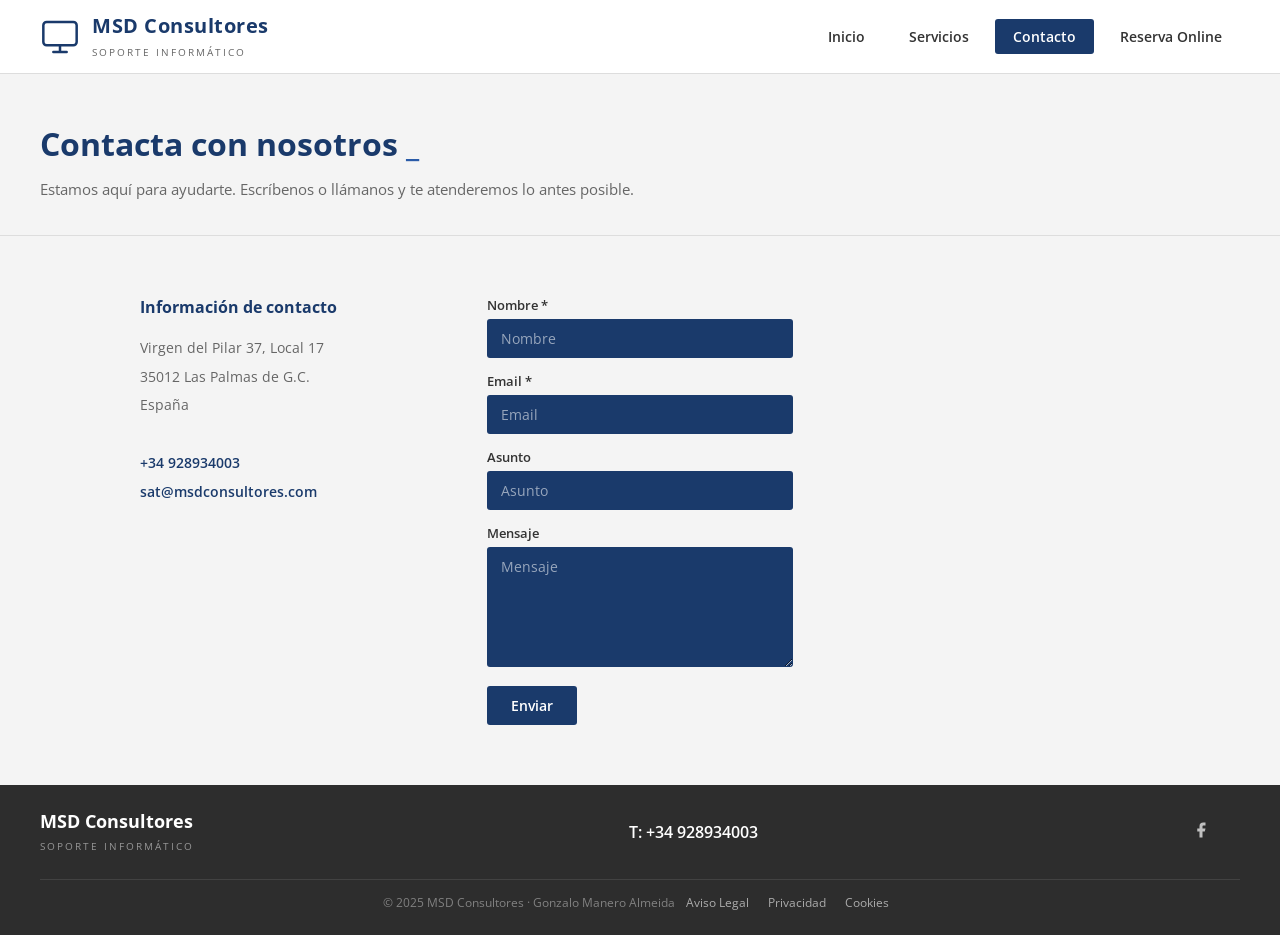
==== contacto.html @ 96a4a4f1 "Migración de msdconsultores.com de Wix a GitHub Pages Web estática HTML/CSS/JS con todas las páginas" ====
<!DOCTYPE html>
<html lang="es">
<head>
  <meta charset="UTF-8" />
  <meta name="viewport" content="width=device-width, initial-scale=1.0" />
  <title>Contacto | MSD Consultores — Las Palmas de Gran Canaria</title>
  <meta name="description" content="Contacta con MSD Consultores. Soporte técnico e informático para empresas en Las Palmas. Virgen del Pilar 37 Local 17, 35012 Las Palmas. Tel: +34 928934003." />
  <meta name="robots" content="index, follow" />
  <link rel="canonical" href="https://www.msdconsultores.com/contacto.html" />
  <link rel="preconnect" href="https://fonts.googleapis.com" />
  <link rel="preconnect" href="https://fonts.gstatic.com" crossorigin />
  <link href="https://fonts.googleapis.com/css2?family=Open+Sans:wght@400;600;700&display=swap" rel="stylesheet" />
  <link rel="stylesheet" href="css/style.css" />
</head>
<body>

  <!-- NAVBAR -->
  <nav class="navbar" role="navigation" aria-label="Navegación principal">
    <a href="index.html" class="navbar-brand" aria-label="MSD Consultores inicio">
      <svg xmlns="http://www.w3.org/2000/svg" viewBox="0 0 24 24" fill="none" stroke="currentColor" stroke-width="1.5" stroke-linecap="round" stroke-linejoin="round" aria-hidden="true">
        <rect x="2" y="3" width="20" height="14" rx="2"/><path d="M8 21h8M12 17v4"/>
      </svg>
      <div class="brand-text">
        <h1>MSD Consultores</h1>
        <span>Soporte Informático</span>
      </div>
    </a>
    <button class="hamburger" aria-label="Abrir menú">
      <span></span><span></span><span></span>
    </button>
    <div class="nav-links">
      <a href="index.html">Inicio</a>
      <a href="servicios.html">Servicios</a>
      <a href="contacto.html" class="active">Contacto</a>
      <a href="reserva.html">Reserva Online</a>
    </div>
  </nav>

  <!-- PAGE HEADER -->
  <header class="page-header">
    <h1>Contacta con nosotros</h1>
    <p>Estamos aquí para ayudarte. Escríbenos o llámanos y te atenderemos lo antes posible.</p>
  </header>

  <!-- CONTACT SECTION -->
  <section class="section section-gray" aria-label="Información de contacto y formulario">
    <div class="contact-grid">

      <!-- INFO -->
      <div class="contact-info">
        <h3>Información de contacto</h3>
        <p>
          Virgen del Pilar 37, Local 17<br />
          35012 Las Palmas de G.C.<br />
          España<br /><br />
          <a href="tel:+34928934003">+34 928934003</a><br />
          <a href="mailto:sat@msdconsultores.com">sat@msdconsultores.com</a>
        </p>
      </div>

      <!-- FORM -->
      <div>
        <form id="contact-form" action="https://formspree.io/f/REPLACE_WITH_YOUR_FORMSPREE_ID" method="POST">
          <div class="form-group">
            <label for="nombre">Nombre *</label>
            <input type="text" id="nombre" name="nombre" placeholder="Nombre" required />
          </div>
          <div class="form-group">
            <label for="email">Email *</label>
            <input type="email" id="email" name="email" placeholder="Email" required />
          </div>
          <div class="form-group">
            <label for="asunto">Asunto</label>
            <input type="text" id="asunto" name="asunto" placeholder="Asunto" />
          </div>
          <div class="form-group">
            <label for="mensaje">Mensaje</label>
            <textarea id="mensaje" name="mensaje" placeholder="Mensaje" rows="5"></textarea>
          </div>
          <button type="submit" class="btn btn-primary">Enviar</button>
          <div id="form-success" class="form-success">¡Mensaje enviado! Nos pondremos en contacto contigo pronto.</div>
        </form>
      </div>

      <!-- MAP -->
      <div>
        <iframe
          title="Ubicación MSD Consultores"
          src="https://www.google.com/maps/embed?pb=!1m18!1m12!1m3!1d1760.7!2d-15.4366!3d28.1235!2m3!1f0!2f0!3f0!3m2!1i1024!2i768!4f13.1!3m3!1m2!1s0x0%3A0x0!2zMjjCsDA3JzI0LjYiTiAxNcKwMjYnMTEuOCJX!5e0!3m2!1ses!2ses!4v1234567890"
          width="100%"
          height="200"
          style="border:0;border-radius:4px;"
          allowfullscreen=""
          loading="lazy"
          referrerpolicy="no-referrer-when-downgrade">
        </iframe>
      </div>

    </div>
  </section>

  <!-- FOOTER -->
  <footer>
    <div class="footer-brand">
      <h2>MSD Consultores</h2>
      <span>Soporte Informático</span>
    </div>
    <div class="footer-phone">
      T: <a href="tel:+34928934003">+34 928934003</a>
    </div>
    <div class="footer-social" aria-label="Redes sociales">
      <a href="#" aria-label="Facebook">
        <svg xmlns="http://www.w3.org/2000/svg" width="18" height="18" viewBox="0 0 24 24" fill="currentColor"><path d="M18 2h-3a5 5 0 0 0-5 5v3H7v4h3v8h4v-8h3l1-4h-4V7a1 1 0 0 1 1-1h3z"/></svg>
      </a>
      <a href="#" aria-label="Twitter / X">
        <svg xmlns="http://www.w3.org/2000/svg" width="18" height="18" viewBox="0 0 24 24" fill="currentColor"><path d="M4 4l16 16M4 20L20 4"/></svg>
      </a>
    </div>
    <div class="footer-legal">
      <span>© 2025 MSD Consultores · Gonzalo Manero Almeida</span>
      <a href="legal.html">Aviso Legal</a>
      <a href="legal.html#privacidad">Privacidad</a>
      <a href="legal.html#cookies">Cookies</a>
    </div>
  </footer>

  <script src="js/main.js"></script>
</body>
</html>
---- css/style.css ----
/* ===== VARIABLES ===== */
:root {
  --navy: #1a3a6b;
  --navy-dark: #122a50;
  --navy-light: #1e4d8c;
  --accent: #2a5ba8;
  --gray-bg: #f4f4f4;
  --gray-footer: #2d2d2d;
  --text: #333;
  --text-light: #666;
  --white: #fff;
  --border: #ddd;
}

/* ===== RESET ===== */
*, *::before, *::after { box-sizing: border-box; margin: 0; padding: 0; }
html { scroll-behavior: smooth; }
body { font-family: 'Open Sans', sans-serif; color: var(--text); background: var(--white); }
img { max-width: 100%; display: block; }
a { text-decoration: none; color: inherit; }
ul { list-style: none; }

/* ===== NAVBAR ===== */
.navbar {
  position: sticky;
  top: 0;
  z-index: 1000;
  background: var(--white);
  border-bottom: 1px solid var(--border);
  display: flex;
  align-items: center;
  justify-content: space-between;
  padding: 12px 40px;
}
.navbar-brand { display: flex; align-items: center; gap: 12px; }
.navbar-brand svg { width: 40px; height: 40px; color: var(--navy); }
.brand-text h1 { font-size: 1.25rem; font-weight: 700; color: var(--navy); letter-spacing: 0.5px; }
.brand-text span { font-size: 0.65rem; letter-spacing: 2px; color: var(--text-light); text-transform: uppercase; }
.nav-links { display: flex; gap: 8px; align-items: center; }
.nav-links a {
  padding: 8px 18px;
  font-size: 0.9rem;
  font-weight: 600;
  color: var(--text);
  border-radius: 3px;
  transition: background 0.2s, color 0.2s;
}
.nav-links a:hover, .nav-links a.active {
  background: var(--navy);
  color: var(--white);
}
.hamburger { display: none; flex-direction: column; gap: 5px; cursor: pointer; padding: 5px; }
.hamburger span { display: block; width: 24px; height: 2px; background: var(--navy); transition: all 0.3s; }

/* ===== HERO ===== */
.hero {
  position: relative;
  height: 320px;
  overflow: hidden;
  background: var(--navy-dark);
}
.hero img { width: 100%; height: 100%; object-fit: cover; opacity: 0.55; }
.hero-overlay {
  position: absolute;
  inset: 0;
  display: flex;
  align-items: center;
  justify-content: flex-end;
  padding: 0 60px;
}
.hero-badge {
  background: var(--navy);
  color: var(--white);
  padding: 18px 28px;
  text-align: center;
  border-radius: 4px;
}
.hero-badge p { font-size: 1rem; margin-bottom: 6px; }
.hero-badge a { font-size: 1.35rem; font-weight: 700; color: var(--white); }
.hero-badge a:hover { text-decoration: underline; }

/* ===== SECTIONS ===== */
.section { padding: 60px 40px; }
.section-gray { background: var(--gray-bg); }
.section-title {
  font-size: 1.6rem;
  font-weight: 700;
  color: var(--navy);
  margin-bottom: 8px;
}
.section-title::after { content: ' _'; color: var(--accent); }
.section-subtitle {
  color: var(--text-light);
  font-size: 0.95rem;
  max-width: 580px;
  line-height: 1.7;
  margin-bottom: 32px;
}
.section-header { text-align: center; margin-bottom: 48px; }
.section-header .section-subtitle { margin: 12px auto 0; }

/* ===== INTRO STRIP (HOME) ===== */
.intro-strip {
  display: grid;
  grid-template-columns: 1fr 1fr;
  gap: 40px;
  align-items: center;
  max-width: 960px;
  margin: 0 auto;
}
.intro-strip .label { font-size: 0.85rem; text-transform: uppercase; letter-spacing: 1.5px; color: var(--text-light); margin-bottom: 8px; }
.intro-strip h2 { font-size: 1.4rem; color: var(--navy); margin-bottom: 12px; }
.intro-strip p { color: var(--text-light); line-height: 1.7; font-size: 0.95rem; }

/* ===== BOOKING CARD ===== */
.booking-card {
  display: flex;
  align-items: center;
  gap: 24px;
  background: var(--gray-bg);
  border-radius: 6px;
  padding: 24px 32px;
  max-width: 760px;
  margin: 0 auto 24px;
  border: 1px solid var(--border);
}
.booking-card img { width: 120px; height: 80px; object-fit: cover; border-radius: 4px; flex-shrink: 0; }
.booking-card-body { flex: 1; }
.booking-card-body h3 { font-size: 1.05rem; color: var(--navy); margin-bottom: 6px; }
.booking-card-body .meta { font-size: 0.85rem; color: var(--text-light); margin-bottom: 12px; }

/* ===== CONTACT FORM SECTION ===== */
.contact-grid {
  display: grid;
  grid-template-columns: 1fr 1fr 1fr;
  gap: 40px;
  max-width: 1000px;
  margin: 0 auto;
  align-items: start;
}
.contact-info h3 { font-size: 1rem; font-weight: 700; color: var(--navy); margin-bottom: 16px; }
.contact-info p { font-size: 0.9rem; color: var(--text-light); line-height: 2; }
.contact-info a { color: var(--navy); font-weight: 600; }
.contact-info a:hover { text-decoration: underline; }
.map-placeholder {
  background: #e8e8e8;
  border-radius: 4px;
  height: 200px;
  display: flex;
  align-items: center;
  justify-content: center;
  font-size: 0.85rem;
  color: var(--text-light);
}

/* ===== FORM ===== */
.form-group { margin-bottom: 14px; }
.form-group label { display: block; font-size: 0.82rem; font-weight: 600; color: var(--text); margin-bottom: 5px; }
.form-group input,
.form-group textarea,
.form-group select {
  width: 100%;
  padding: 10px 14px;
  border: none;
  border-radius: 3px;
  font-size: 0.9rem;
  font-family: inherit;
  background: var(--navy);
  color: var(--white);
  outline: none;
  transition: background 0.2s;
}
.form-group input::placeholder,
.form-group textarea::placeholder { color: rgba(255,255,255,0.55); }
.form-group input:focus,
.form-group textarea:focus { background: var(--navy-light); }
.form-group textarea { resize: vertical; min-height: 120px; }

/* ===== BUTTONS ===== */
.btn {
  display: inline-block;
  padding: 10px 24px;
  font-size: 0.9rem;
  font-weight: 600;
  border-radius: 3px;
  cursor: pointer;
  border: none;
  transition: opacity 0.2s, transform 0.1s;
  font-family: inherit;
}
.btn:active { transform: scale(0.98); }
.btn-primary { background: var(--navy); color: var(--white); }
.btn-primary:hover { opacity: 0.85; }
.btn-outline { background: transparent; color: var(--navy); border: 2px solid var(--navy); }
.btn-outline:hover { background: var(--navy); color: var(--white); }
.btn-sm { padding: 7px 16px; font-size: 0.82rem; }

/* ===== SERVICES GRID ===== */
.services-grid {
  display: grid;
  grid-template-columns: repeat(auto-fit, minmax(280px, 1fr));
  gap: 28px;
  max-width: 1100px;
  margin: 0 auto;
}
.service-card {
  background: var(--white);
  border: 1px solid var(--border);
  border-radius: 6px;
  padding: 28px 24px;
  transition: box-shadow 0.2s;
}
.service-card:hover { box-shadow: 0 4px 20px rgba(0,0,0,0.08); }
.service-card h3 { font-size: 1rem; color: var(--navy); margin-bottom: 12px; font-weight: 700; }
.service-card h3::after { content: ' _'; color: var(--accent); }
.service-card p { font-size: 0.88rem; color: var(--text-light); line-height: 1.75; }

/* ===== SERVICES LIST (HOME) ===== */
.services-list-section {
  display: grid;
  grid-template-columns: 1fr 1fr;
  gap: 0;
  max-width: 1000px;
  margin: 0 auto;
  align-items: stretch;
}
.services-list-box {
  background: var(--navy);
  color: var(--white);
  padding: 40px;
}
.services-list-box h3 { font-size: 1.1rem; margin-bottom: 20px; }
.services-list-box h3::after { content: ' _'; color: rgba(255,255,255,0.5); }
.services-list {
  display: grid;
  grid-template-columns: 1fr 1fr;
  gap: 8px 20px;
}
.services-list li {
  font-size: 0.88rem;
  line-height: 1.6;
  color: rgba(255,255,255,0.85);
}
.services-list li::before { content: '• '; color: rgba(255,255,255,0.5); }
.services-list-img { overflow: hidden; }
.services-list-img img { width: 100%; height: 100%; object-fit: cover; }

/* ===== PAGE HEADER ===== */
.page-header {
  background: var(--gray-bg);
  padding: 48px 40px 32px;
  border-bottom: 1px solid var(--border);
}
.page-header h1 { font-size: 2rem; color: var(--navy); }
.page-header h1::after { content: ' _'; color: var(--accent); }
.page-header p { margin-top: 12px; color: var(--text-light); font-size: 0.95rem; max-width: 600px; line-height: 1.7; }

/* ===== SERVICES PAGE INTRO ===== */
.services-intro {
  display: grid;
  grid-template-columns: 1fr 1fr;
  gap: 60px;
  align-items: center;
  max-width: 1000px;
  margin: 0 auto 60px;
}
.services-intro img { border-radius: 6px; }

/* ===== LEGAL PAGE ===== */
.legal-content {
  max-width: 800px;
  margin: 0 auto;
}
.legal-content h2 { font-size: 1.3rem; color: var(--navy); margin: 36px 0 12px; font-weight: 700; }
.legal-content h3 { font-size: 1rem; color: var(--navy); margin: 24px 0 8px; font-weight: 700; }
.legal-content p, .legal-content li { font-size: 0.9rem; color: var(--text-light); line-height: 1.75; margin-bottom: 8px; }
.legal-content ul { padding-left: 20px; list-style: disc; }
.legal-content ul li { margin-bottom: 4px; }

/* ===== FOOTER ===== */
footer {
  background: var(--gray-footer);
  color: rgba(255,255,255,0.85);
  padding: 24px 40px;
  display: flex;
  align-items: center;
  justify-content: space-between;
  flex-wrap: wrap;
  gap: 16px;
}
.footer-brand h2 { font-size: 1.1rem; color: var(--white); font-weight: 700; }
.footer-brand span { font-size: 0.65rem; letter-spacing: 2px; color: rgba(255,255,255,0.5); text-transform: uppercase; }
.footer-phone { font-size: 1rem; font-weight: 600; color: var(--white); }
.footer-phone a { color: inherit; }
.footer-phone a:hover { text-decoration: underline; }
.footer-social { display: flex; gap: 12px; }
.footer-social a {
  color: rgba(255,255,255,0.7);
  font-size: 1.1rem;
  transition: color 0.2s;
}
.footer-social a:hover { color: var(--white); }
.footer-legal {
  width: 100%;
  text-align: center;
  font-size: 0.75rem;
  color: rgba(255,255,255,0.4);
  border-top: 1px solid rgba(255,255,255,0.1);
  padding-top: 14px;
  margin-top: 8px;
}
.footer-legal a { color: rgba(255,255,255,0.6); margin: 0 8px; }
.footer-legal a:hover { color: var(--white); }

/* ===== SUCCESS MESSAGE ===== */
.form-success {
  display: none;
  background: #d4edda;
  color: #155724;
  padding: 14px 18px;
  border-radius: 4px;
  font-size: 0.9rem;
  margin-top: 12px;
}

/* ===== RESPONSIVE ===== */
@media (max-width: 768px) {
  .navbar { padding: 12px 20px; }
  .nav-links { display: none; flex-direction: column; position: absolute; top: 65px; left: 0; right: 0; background: var(--white); border-bottom: 1px solid var(--border); padding: 16px 20px; gap: 4px; }
  .nav-links.open { display: flex; }
  .nav-links a { padding: 10px 14px; }
  .hamburger { display: flex; }
  .hero { height: 220px; }
  .hero-overlay { justify-content: center; padding: 0 20px; }
  .section { padding: 40px 20px; }
  .intro-strip { grid-template-columns: 1fr; }
  .contact-grid { grid-template-columns: 1fr; }
  .services-list-section { grid-template-columns: 1fr; }
  .services-list-img { display: none; }
  .services-intro { grid-template-columns: 1fr; }
  footer { flex-direction: column; text-align: center; padding: 24px 20px; }
  .page-header { padding: 32px 20px 24px; }
  .booking-card { flex-direction: column; align-items: flex-start; }
}
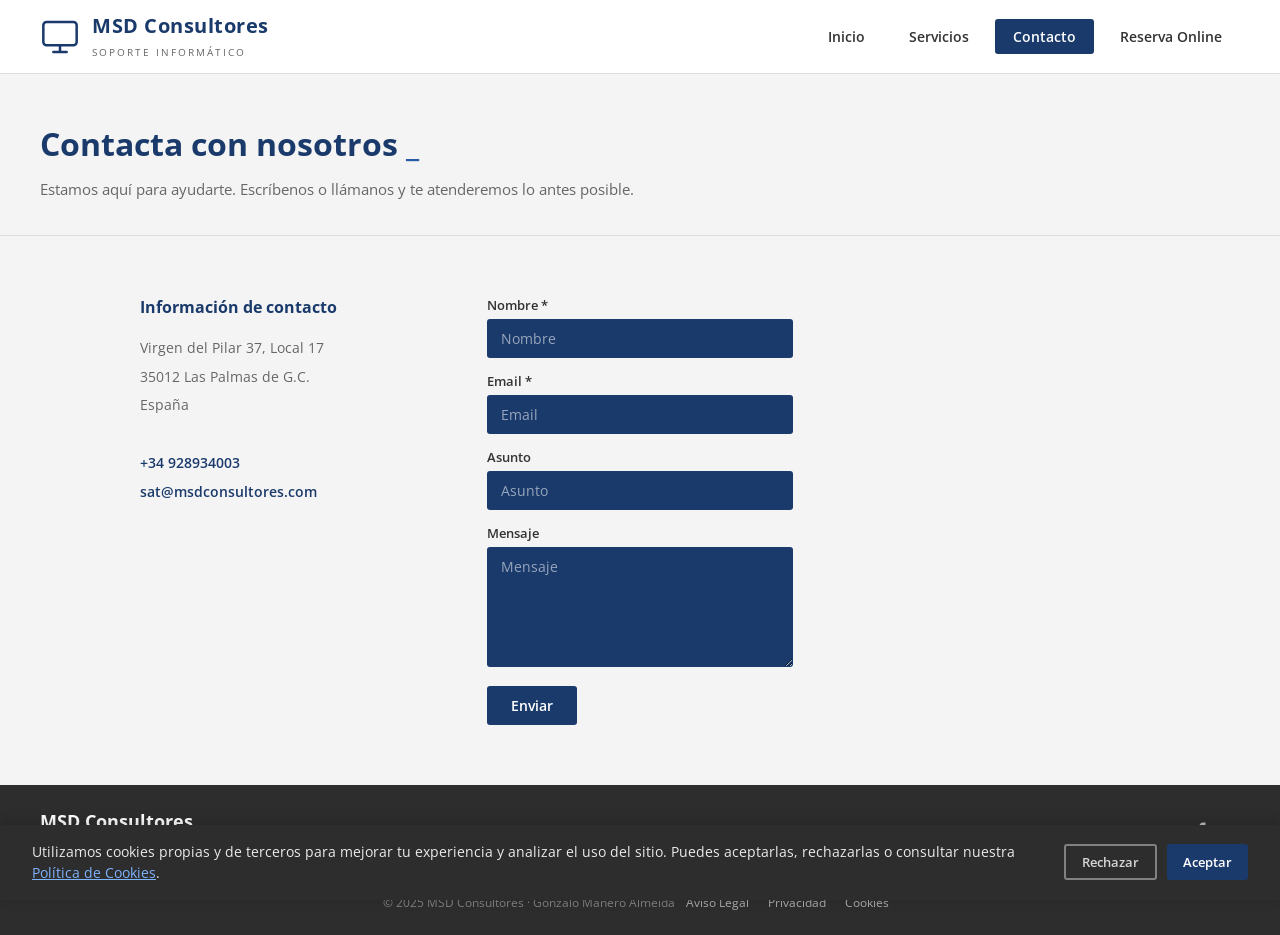
==== commit 80fe748f: "Añadir banner de aceptación de cookies (RGPD) Banner fijo en pie de página con botones Aceptar/Recha" ====
--- a/contacto.html
+++ b/contacto.html
@@ -124,6 +124,14 @@
     </div>
   </footer>
 
+  <!-- COOKIE BANNER -->
+  <div id="cookie-banner" class="cookie-banner hidden">
+    <p>Utilizamos cookies propias y de terceros para mejorar tu experiencia y analizar el uso del sitio. Puedes aceptarlas, rechazarlas o consultar nuestra <a href="legal.html#cookies">Política de Cookies</a>.</p>
+    <div class="cookie-banner-actions">
+      <button id="cookie-reject" class="btn btn-outline btn-sm" style="border-color:rgba(255,255,255,0.4);color:rgba(255,255,255,0.8);">Rechazar</button>
+      <button id="cookie-accept" class="btn btn-primary btn-sm">Aceptar</button>
+    </div>
+  </div>
   <script src="js/main.js"></script>
 </body>
 </html>
--- a/css/style.css
+++ b/css/style.css
@@ -322,6 +322,28 @@
   font-size: 0.9rem;
   margin-top: 12px;
 }
+
+/* ===== COOKIE BANNER ===== */
+.cookie-banner {
+  position: fixed;
+  bottom: 0;
+  left: 0;
+  right: 0;
+  z-index: 9999;
+  background: var(--gray-footer);
+  color: rgba(255,255,255,0.9);
+  padding: 16px 32px;
+  display: flex;
+  align-items: center;
+  justify-content: space-between;
+  gap: 20px;
+  flex-wrap: wrap;
+  box-shadow: 0 -2px 12px rgba(0,0,0,0.2);
+}
+.cookie-banner p { font-size: 0.85rem; line-height: 1.6; flex: 1; min-width: 240px; }
+.cookie-banner a { color: #7eb3ff; text-decoration: underline; }
+.cookie-banner-actions { display: flex; gap: 10px; flex-shrink: 0; }
+.cookie-banner.hidden { display: none; }
 
 /* ===== RESPONSIVE ===== */
 @media (max-width: 768px) {
